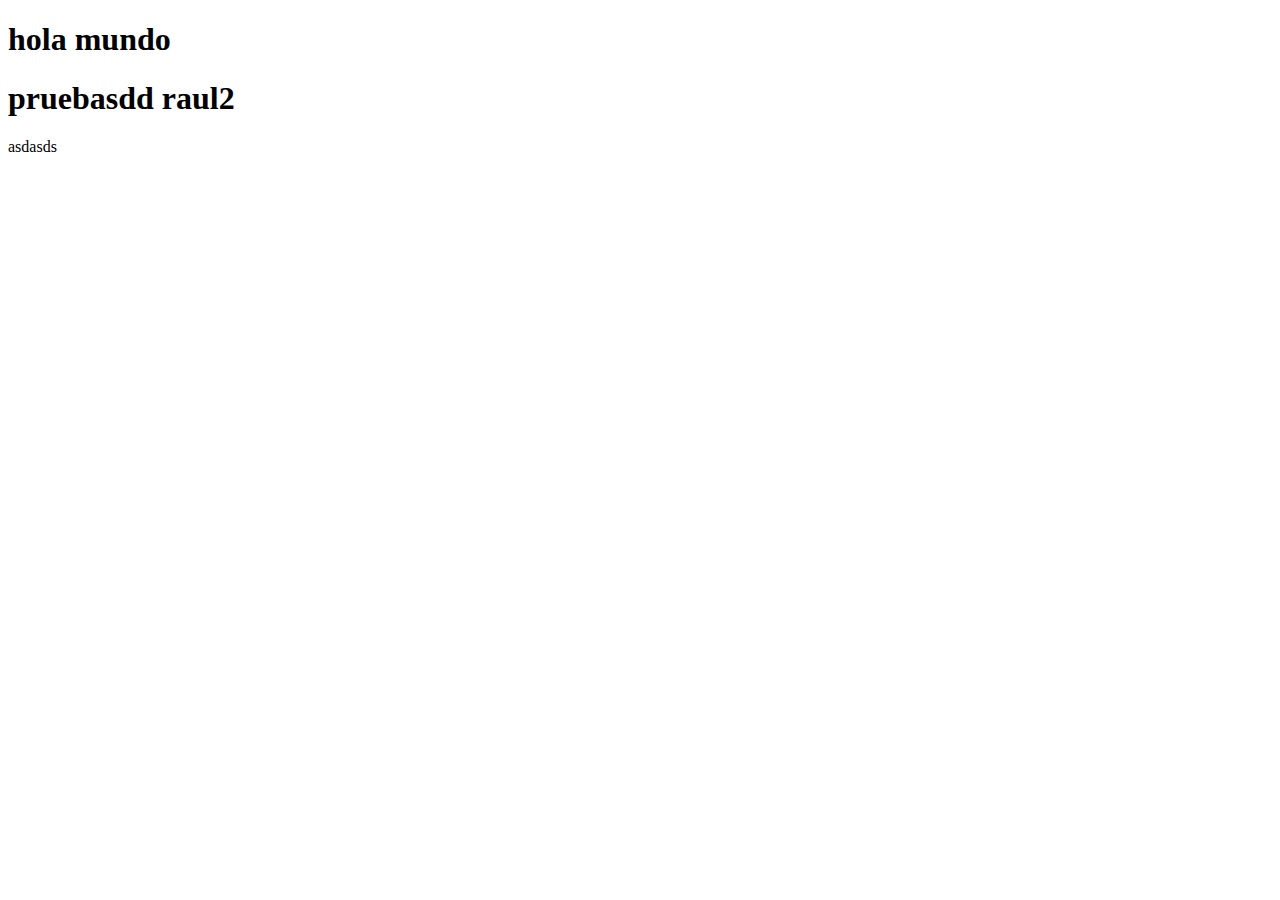
==== index.html @ ebdc30fa "ads" ====
<!DOCTYPE html>
<html lang="en">
<head>
    <meta charset="UTF-8">
    <meta name="viewport" content="width=device-width, initial-scale=1.0">
    <title>hola mundo</title>
</head>
<body>
    <h1>hola mundo</h1>
    <h1>pruebasdd raul2</h1>
    asdasds
</body>
</html>
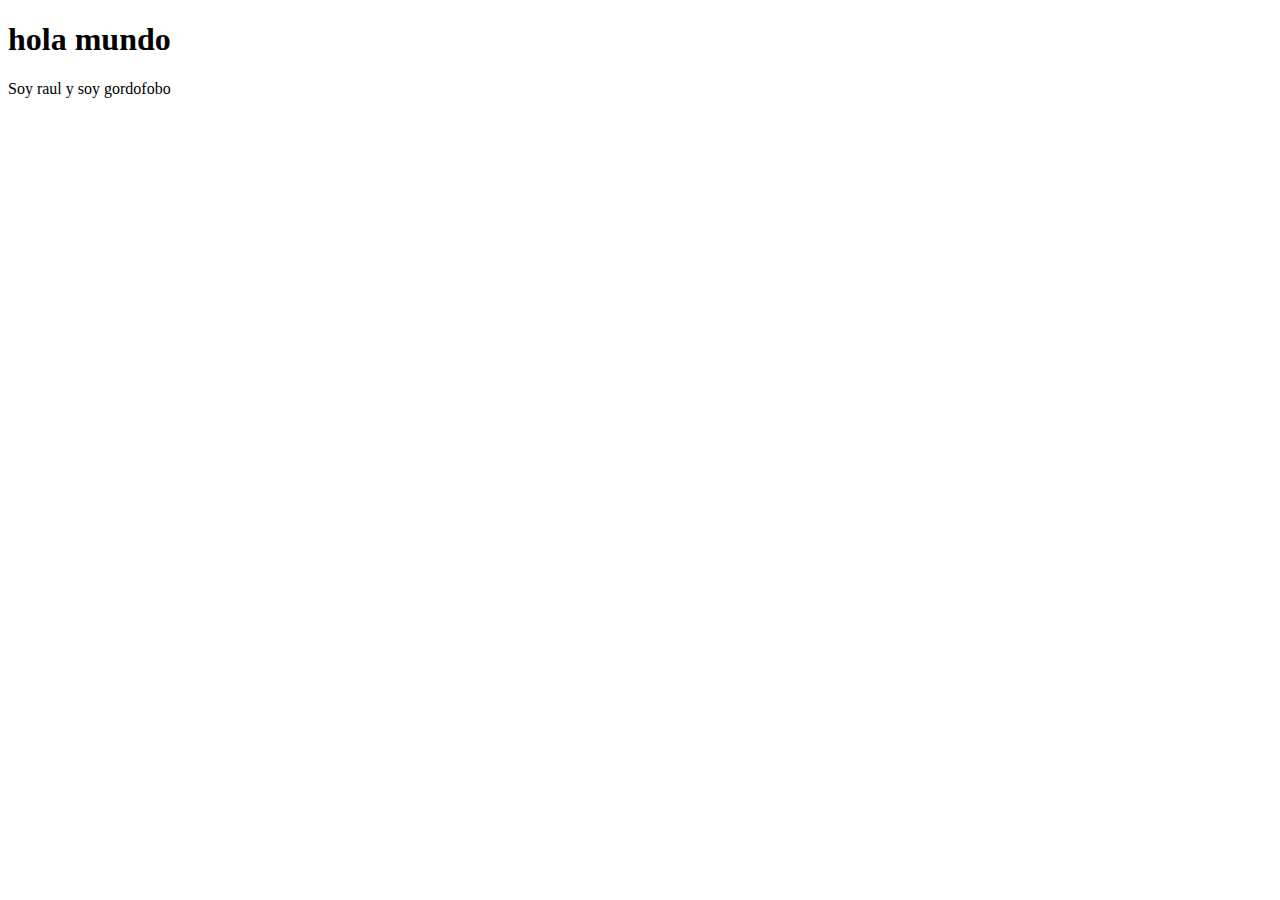
==== commit 0ec2a089: "esto es una conirmacion" ====
--- a/index.html
+++ b/index.html
@@ -7,7 +7,6 @@
 </head>
 <body>
     <h1>hola mundo</h1>
-    <h1>pruebasdd raul2</h1>
-    asdasds
+    <p>Soy raul y soy gordofobo</p>
 </body>
 </html>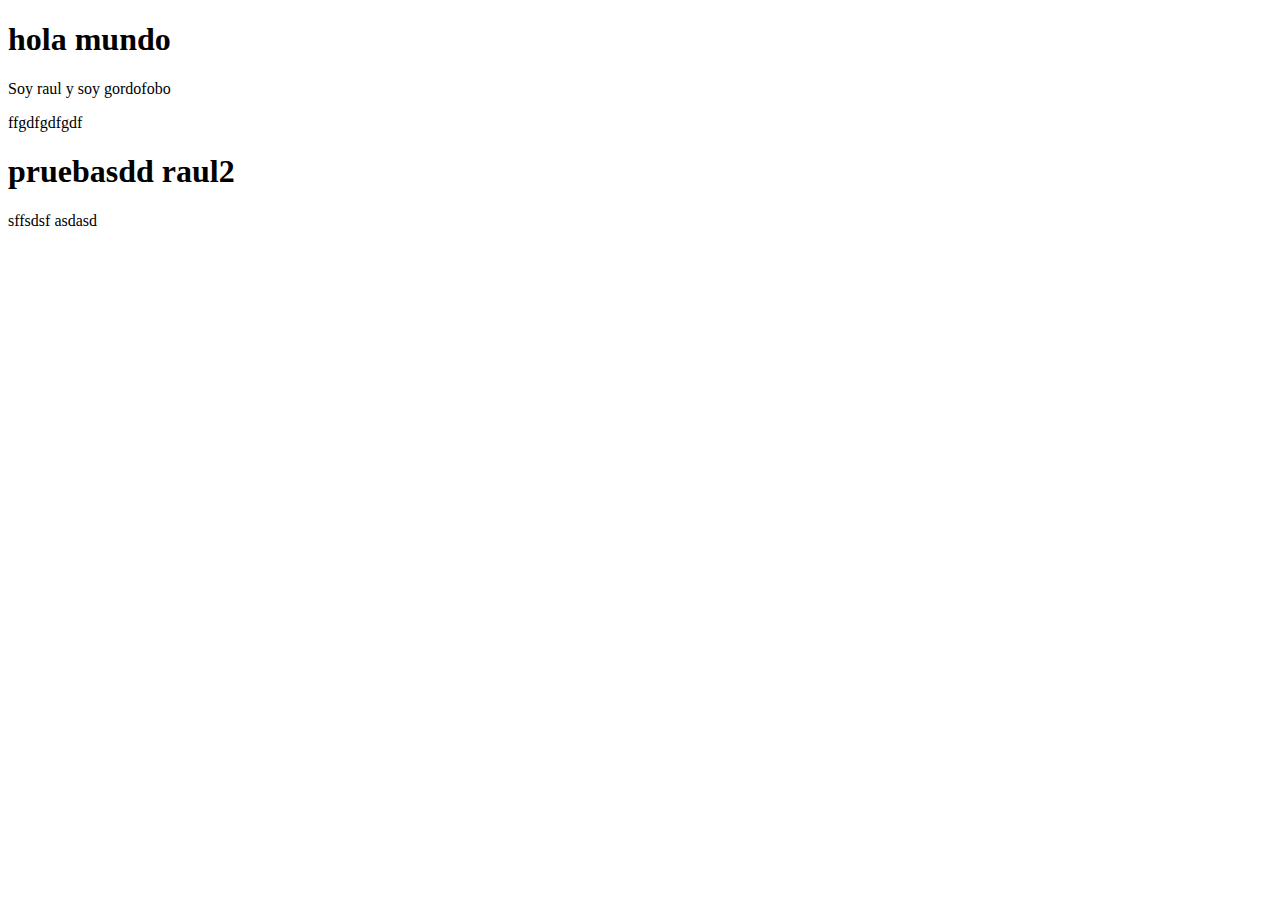
==== commit b29d51a3: "asdasdasd" ====
--- a/index.html
+++ b/index.html
@@ -7,6 +7,9 @@
 </head>
 <body>
     <h1>hola mundo</h1>
-    <p>Soy raul y soy gordofobo</p>
+    <p>Soy raul y soy gordofobo</p>ffgdfgdfgdf
+    <h1>pruebasdd raul2</h1>
+    sffsdsf
+    asdasd
 </body>
 </html>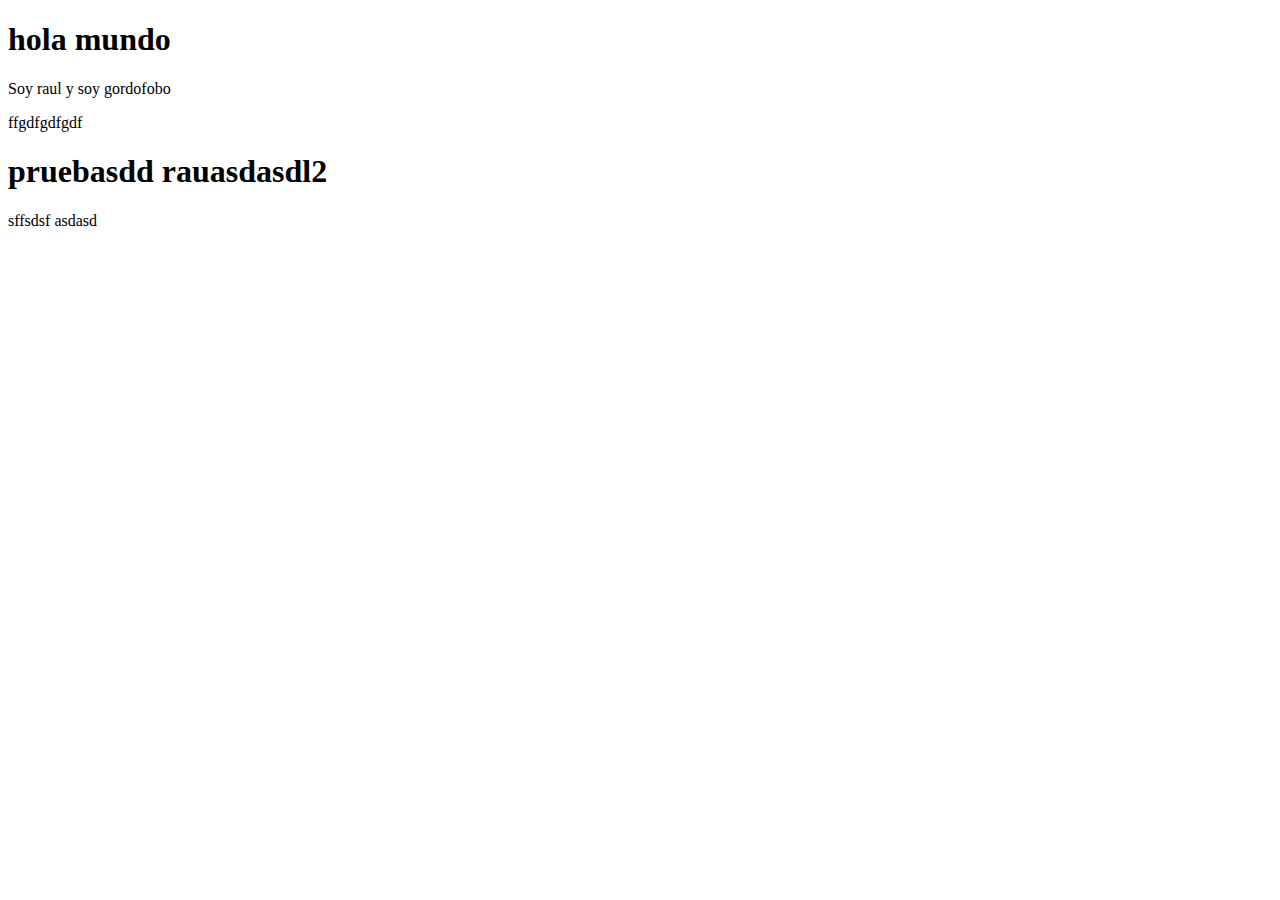
==== commit 3aa50073: "asd" ====
--- a/index.html
+++ b/index.html
@@ -8,7 +8,7 @@
 <body>
     <h1>hola mundo</h1>
     <p>Soy raul y soy gordofobo</p>ffgdfgdfgdf
-    <h1>pruebasdd raul2</h1>
+    <h1>pruebasdd rauasdasdl2</h1>
     sffsdsf
     asdasd
 </body>
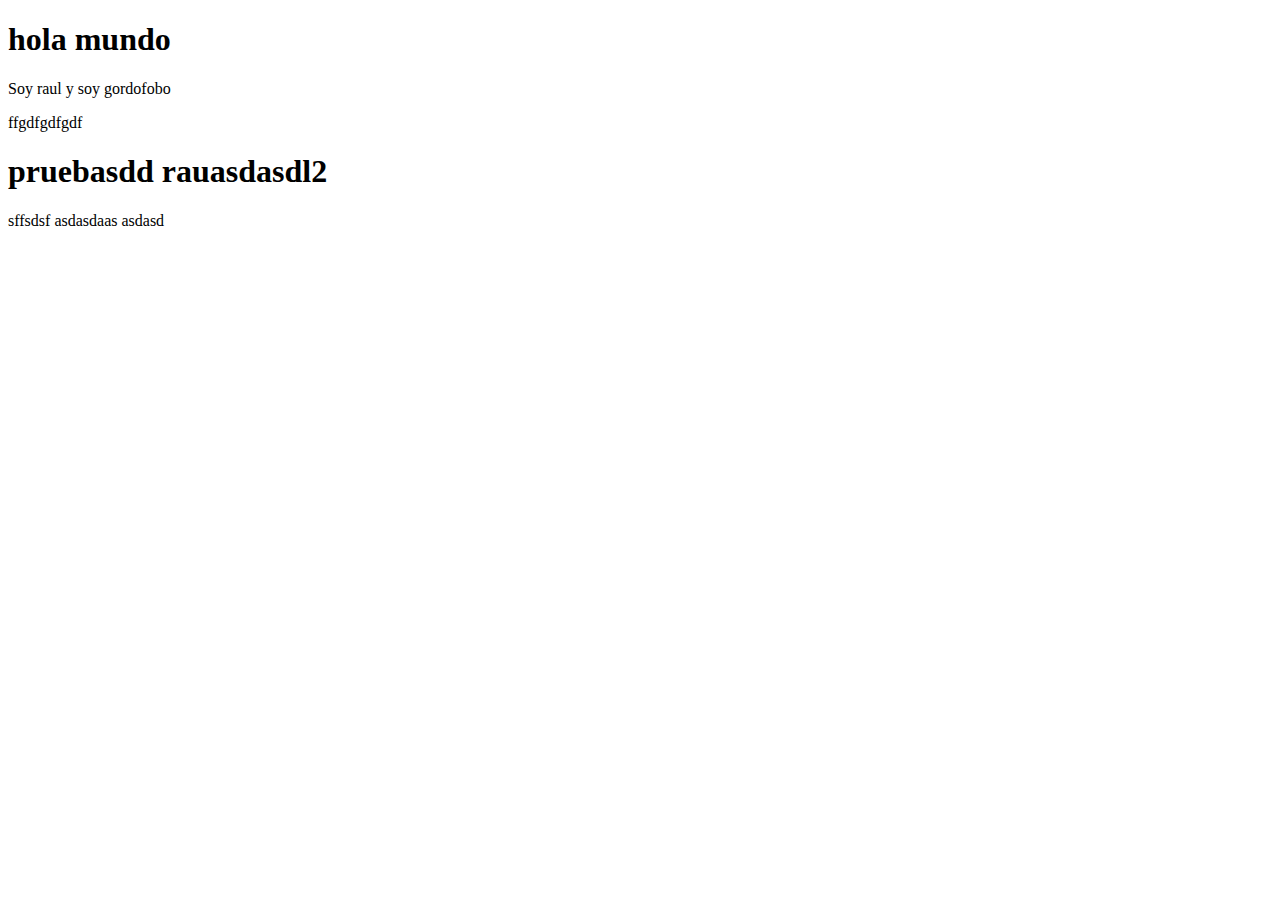
==== commit 24320b19: "marcos" ====
--- a/index.html
+++ b/index.html
@@ -10,6 +10,7 @@
     <p>Soy raul y soy gordofobo</p>ffgdfgdfgdf
     <h1>pruebasdd rauasdasdl2</h1>
     sffsdsf
+    asdasdaas
     asdasd
 </body>
 </html>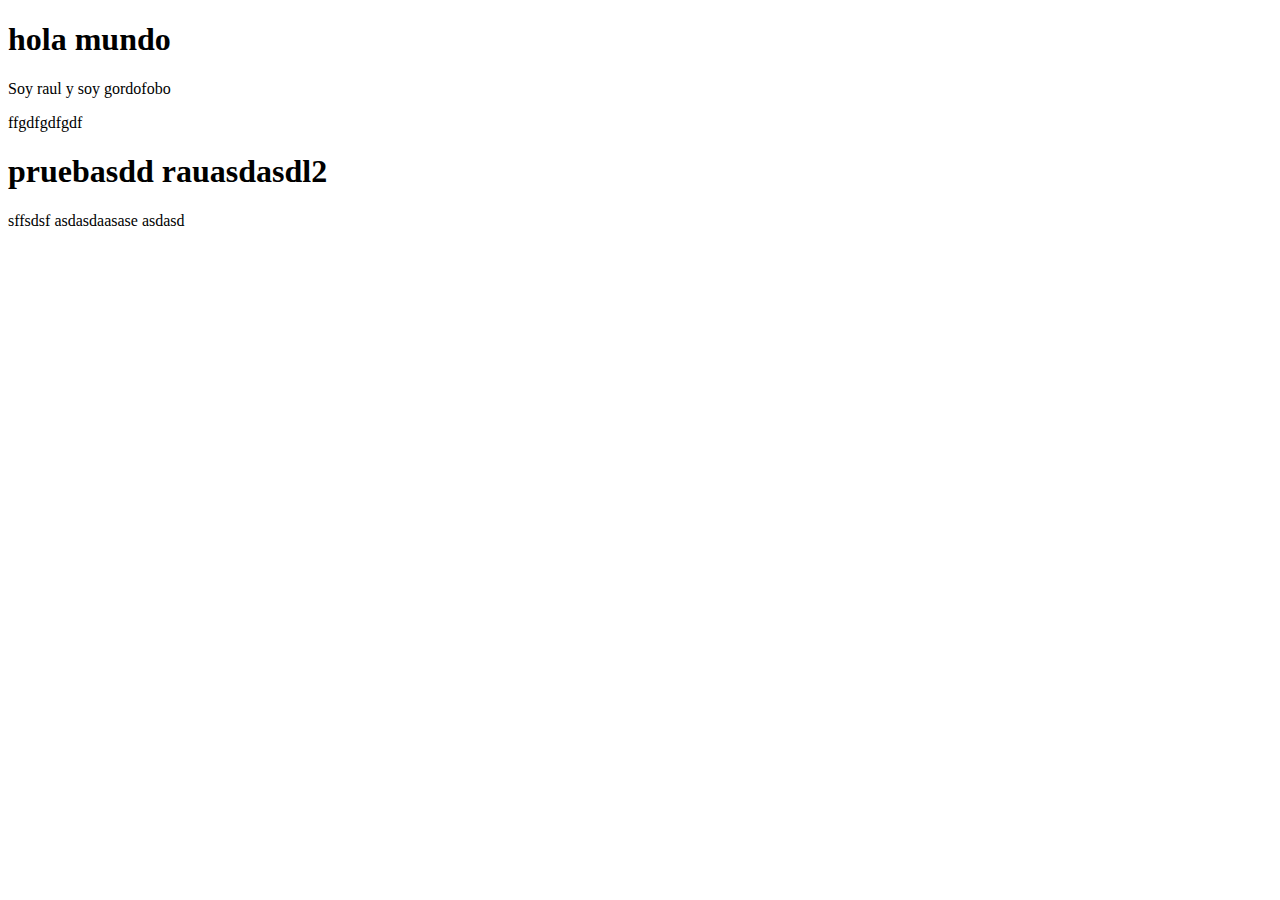
==== commit 3d433be5: "asd" ====
--- a/index.html
+++ b/index.html
@@ -10,7 +10,7 @@
     <p>Soy raul y soy gordofobo</p>ffgdfgdfgdf
     <h1>pruebasdd rauasdasdl2</h1>
     sffsdsf
-    asdasdaas
+    asdasdaasase
     asdasd
 </body>
 </html>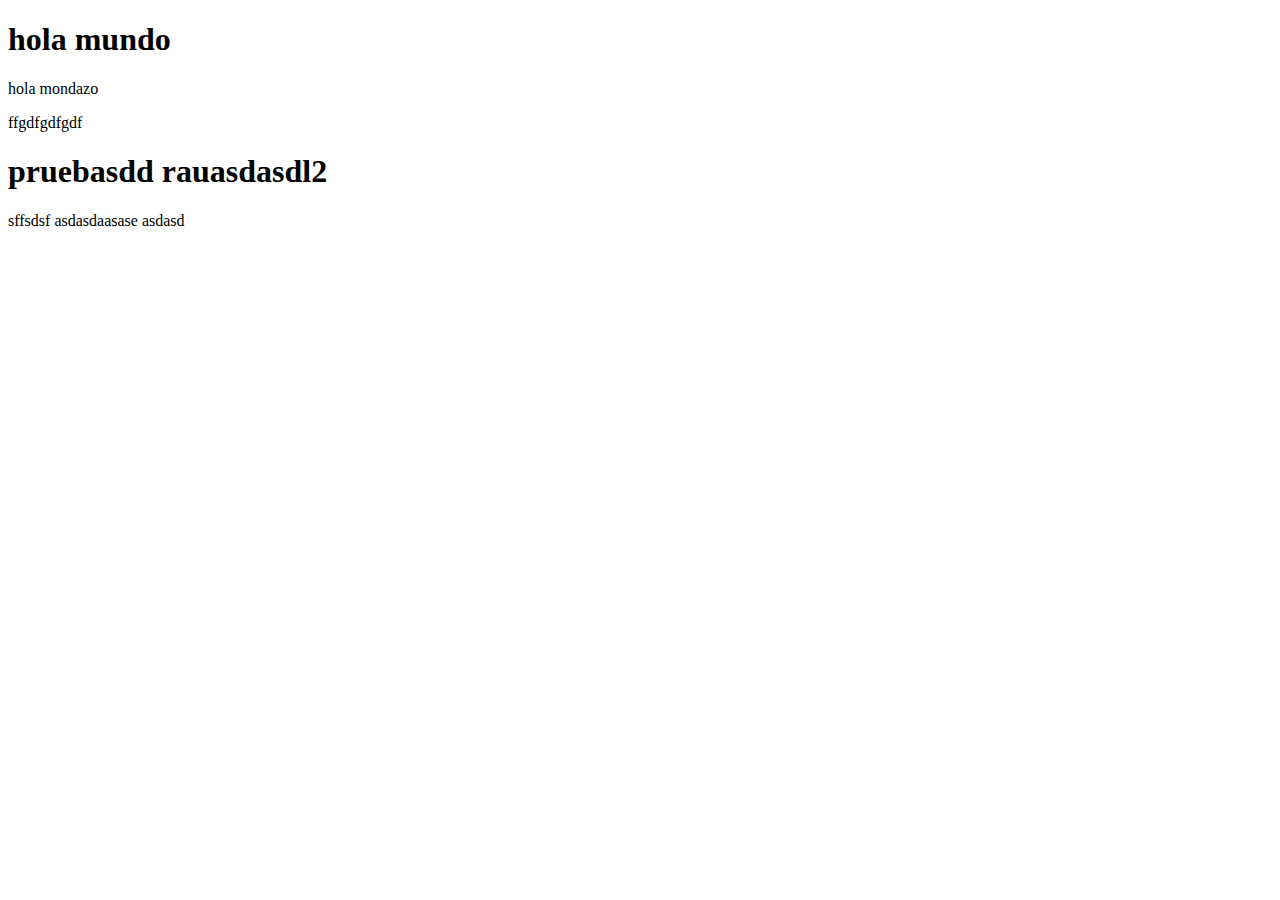
==== commit 44323d37: "asd" ====
--- a/index.html
+++ b/index.html
@@ -7,7 +7,7 @@
 </head>
 <body>
     <h1>hola mundo</h1>
-    <p>Soy raul y soy gordofobo</p>ffgdfgdfgdf
+    <p>hola mondazo</p>ffgdfgdfgdf
     <h1>pruebasdd rauasdasdl2</h1>
     sffsdsf
     asdasdaasase
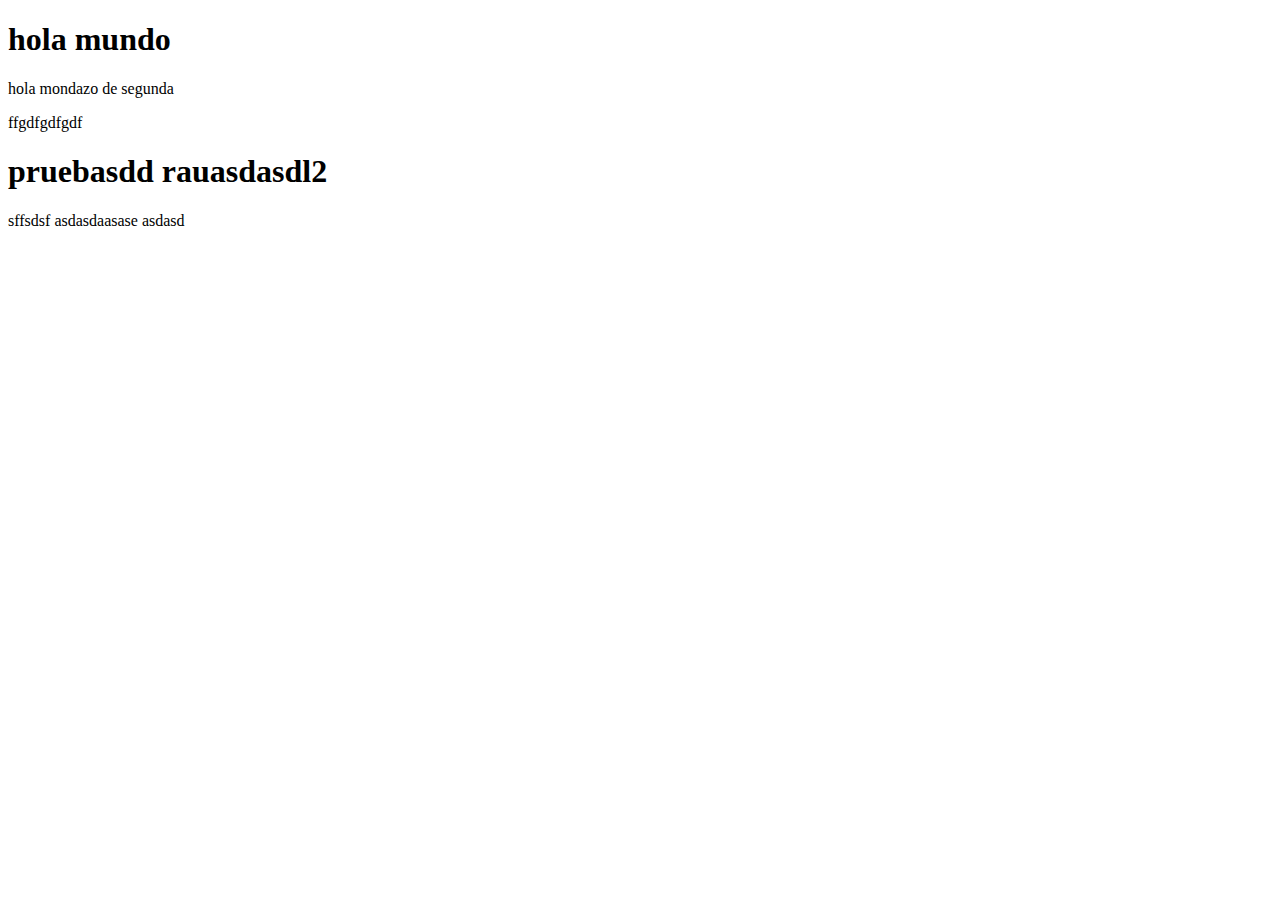
==== commit 81389a05: "mondongo" ====
--- a/index.html
+++ b/index.html
@@ -7,7 +7,7 @@
 </head>
 <body>
     <h1>hola mundo</h1>
-    <p>hola mondazo</p>ffgdfgdfgdf
+    <p>hola mondazo de segunda</p>ffgdfgdfgdf
     <h1>pruebasdd rauasdasdl2</h1>
     sffsdsf
     asdasdaasase
